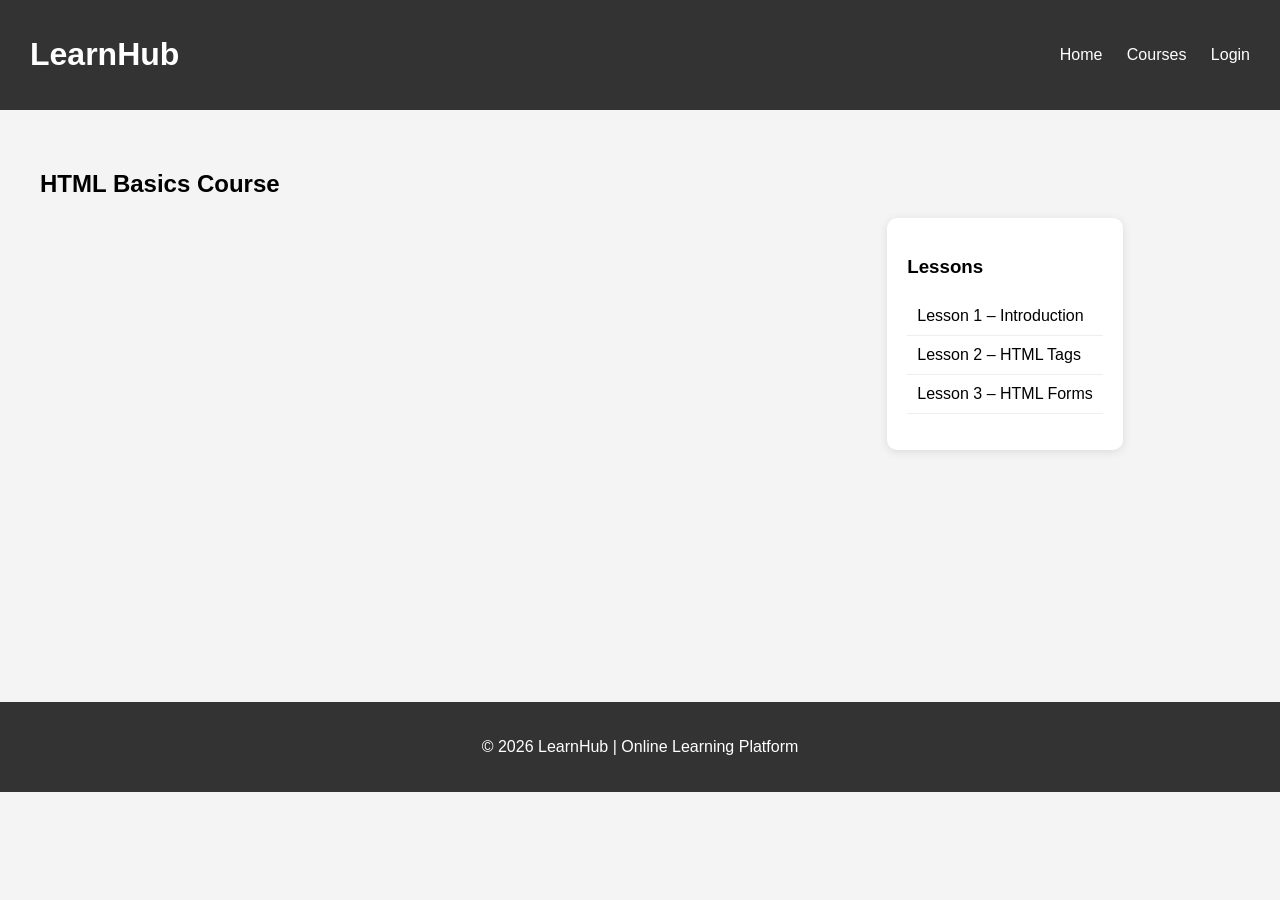
==== course.html @ 604b62c5 "Day 2: Added video lesson system" ====
<!DOCTYPE html>
<html lang="en">

<head>
<meta charset="UTF-8">
<meta name="viewport" content="width=device-width, initial-scale=1.0">
<title>Course - LearnHub</title>
<link rel="stylesheet" href="style.css">
</head>

<body>

<header>
<h1>LearnHub</h1>
<nav>
<a href="index.html">Home</a>
<a href="#">Courses</a>
<a href="#">Login</a>
</nav>
</header>

<section class="course-page">

<h2>HTML Basics Course</h2>

<div class="course-layout">

<div class="video-player">

<iframe width="700" height="400"
src="https://www.youtube.com/embed/qz0aGYrrlhU"
title="HTML Tutorial"
frameborder="0"
allowfullscreen>
</iframe>

</div>

<div class="lesson-list">

<h3>Lessons</h3>

<ul>
<li onclick="playVideo('qz0aGYrrlhU')">Lesson 1 – Introduction</li>
<li onclick="playVideo('UB1O30fR-EE')">Lesson 2 – HTML Tags</li>
<li onclick="playVideo('HD13eq_Pmp8')">Lesson 3 – HTML Forms</li>
</ul>

</div>

</div>

</section>

<footer>
<p>© 2026 LearnHub | Online Learning Platform</p>
</footer>

<script src="script.js"></script>

</body>
</html>
---- style.css ----
body{
font-family: Arial;
margin:0;
background:#f4f4f4;
}

header{
display:flex;
justify-content:space-between;
align-items:center;
background:#333;
color:white;
padding:15px 30px;
}

nav a{
color:white;
margin-left:20px;
text-decoration:none;
}

.hero{
text-align:center;
padding:80px 20px;
background:#4CAF50;
color:white;
}

.hero button{
padding:10px 20px;
font-size:16px;
border:none;
background:white;
color:#4CAF50;
cursor:pointer;
}

.courses{
padding:40px;
text-align:center;
}

.course-container{
display:flex;
justify-content:center;
gap:20px;
margin-top:30px;
}

.course-card{
background:white;
padding:20px;
width:200px;
border-radius:10px;
box-shadow:0 2px 10px rgba(0,0,0,0.1);
}

.course-card button{
margin-top:10px;
padding:8px 15px;
border:none;
background:#4CAF50;
color:white;
cursor:pointer;
}

footer{
text-align:center;
padding:20px;
background:#333;
color:white;
margin-top:40px;
}
.course-page{
padding:40px;
}

.course-layout{
display:flex;
gap:30px;
justify-content:center;
align-items:flex-start;
}

.lesson-list{
background:white;
padding:20px;
border-radius:10px;
box-shadow:0 2px 10px rgba(0,0,0,0.1);
}

.lesson-list ul{
list-style:none;
padding:0;
}

.lesson-list li{
padding:10px;
cursor:pointer;
border-bottom:1px solid #eee;
}

.lesson-list li:hover{
background:#f4f4f4;
}
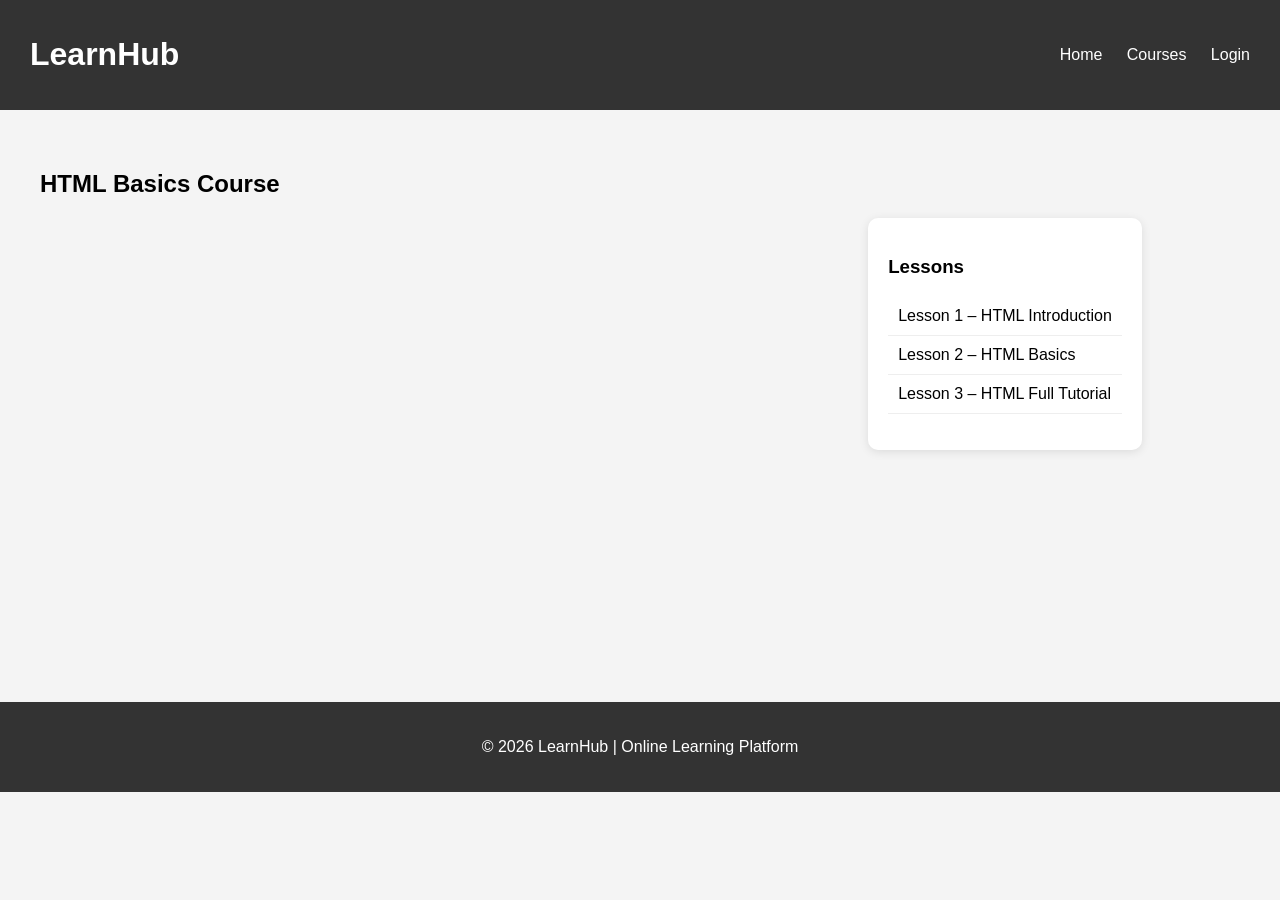
==== commit 52fbc6eb: "Day 2: Added video lesson system" ====
--- a/course.html
+++ b/course.html
@@ -12,11 +12,13 @@
 
 <header>
 <h1>LearnHub</h1>
+
 <nav>
 <a href="index.html">Home</a>
 <a href="#">Courses</a>
 <a href="#">Login</a>
 </nav>
+
 </header>
 
 <section class="course-page">
@@ -27,9 +29,11 @@
 
 <div class="video-player">
 
-<iframe width="700" height="400"
-src="https://www.youtube.com/embed/qz0aGYrrlhU"
-title="HTML Tutorial"
+<iframe
+id="videoPlayer"
+width="700"
+height="400"
+src="https://www.youtube.com/embed/HcOc7P5BMi4"
 frameborder="0"
 allowfullscreen>
 </iframe>
@@ -41,9 +45,19 @@
 <h3>Lessons</h3>
 
 <ul>
-<li onclick="playVideo('qz0aGYrrlhU')">Lesson 1 – Introduction</li>
-<li onclick="playVideo('UB1O30fR-EE')">Lesson 2 – HTML Tags</li>
-<li onclick="playVideo('HD13eq_Pmp8')">Lesson 3 – HTML Forms</li>
+
+<li onclick="playVideo('HcOc7P5BMi4')">
+Lesson 1 – HTML Introduction
+</li>
+
+<li onclick="playVideo('BsDoLVMnmZs')">
+Lesson 2 – HTML Basics
+</li>
+
+<li onclick="playVideo('kUMe1FH4CHE')">
+Lesson 3 – HTML Full Tutorial
+</li>
+
 </ul>
 
 </div>
@@ -60,3 +74,4 @@
 
 </body>
 </html>
+
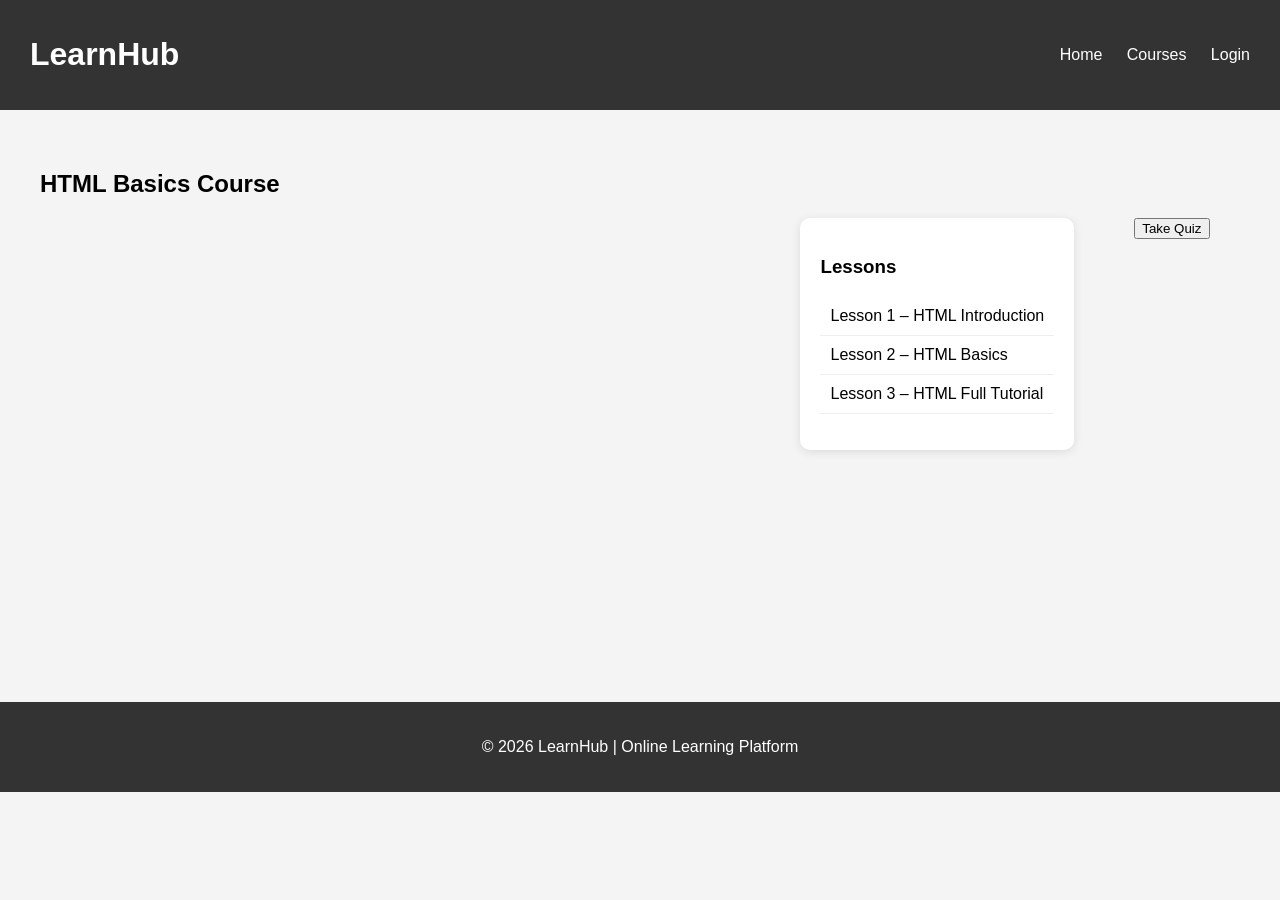
==== commit 1ded1e92: "Day 3: Added quiz system and video player" ====
--- a/course.html
+++ b/course.html
@@ -4,13 +4,14 @@
 <head>
 <meta charset="UTF-8">
 <meta name="viewport" content="width=device-width, initial-scale=1.0">
-<title>Course - LearnHub</title>
+<title>HTML Course - LearnHub</title>
 <link rel="stylesheet" href="style.css">
 </head>
 
 <body>
 
 <header>
+
 <h1>LearnHub</h1>
 
 <nav>
@@ -34,9 +35,12 @@
 width="700"
 height="400"
 src="https://www.youtube.com/embed/HcOc7P5BMi4"
+title="HTML Tutorial"
 frameborder="0"
+allow="accelerometer; autoplay; clipboard-write; encrypted-media; gyroscope; picture-in-picture"
 allowfullscreen>
 </iframe>
+
 
 </div>
 
@@ -62,16 +66,25 @@
 
 </div>
 
+<br>
+<button onclick="location.href='quiz.html'">
+Take Quiz
+</button>
+
 </div>
 
 </section>
 
 <footer>
+
 <p>© 2026 LearnHub | Online Learning Platform</p>
+
 </footer>
 
 <script src="script.js"></script>
 
 </body>
+
 </html>
 
+
--- a/style.css
+++ b/style.css
@@ -71,6 +71,9 @@
 color:white;
 margin-top:40px;
 }
+
+/* COURSE PAGE */
+
 .course-page{
 padding:40px;
 }
@@ -103,3 +106,32 @@
 .lesson-list li:hover{
 background:#f4f4f4;
 }
+
+.quiz-page{
+padding:40px;
+text-align:center;
+}
+
+.quiz-container{
+background:white;
+padding:30px;
+max-width:600px;
+margin:auto;
+border-radius:10px;
+box-shadow:0 2px 10px rgba(0,0,0,0.1);
+}
+
+.quiz-container label{
+display:block;
+margin:10px 0;
+cursor:pointer;
+}
+
+.quiz-container button{
+margin-top:20px;
+padding:10px 20px;
+border:none;
+background:#4CAF50;
+color:white;
+cursor:pointer;
+}
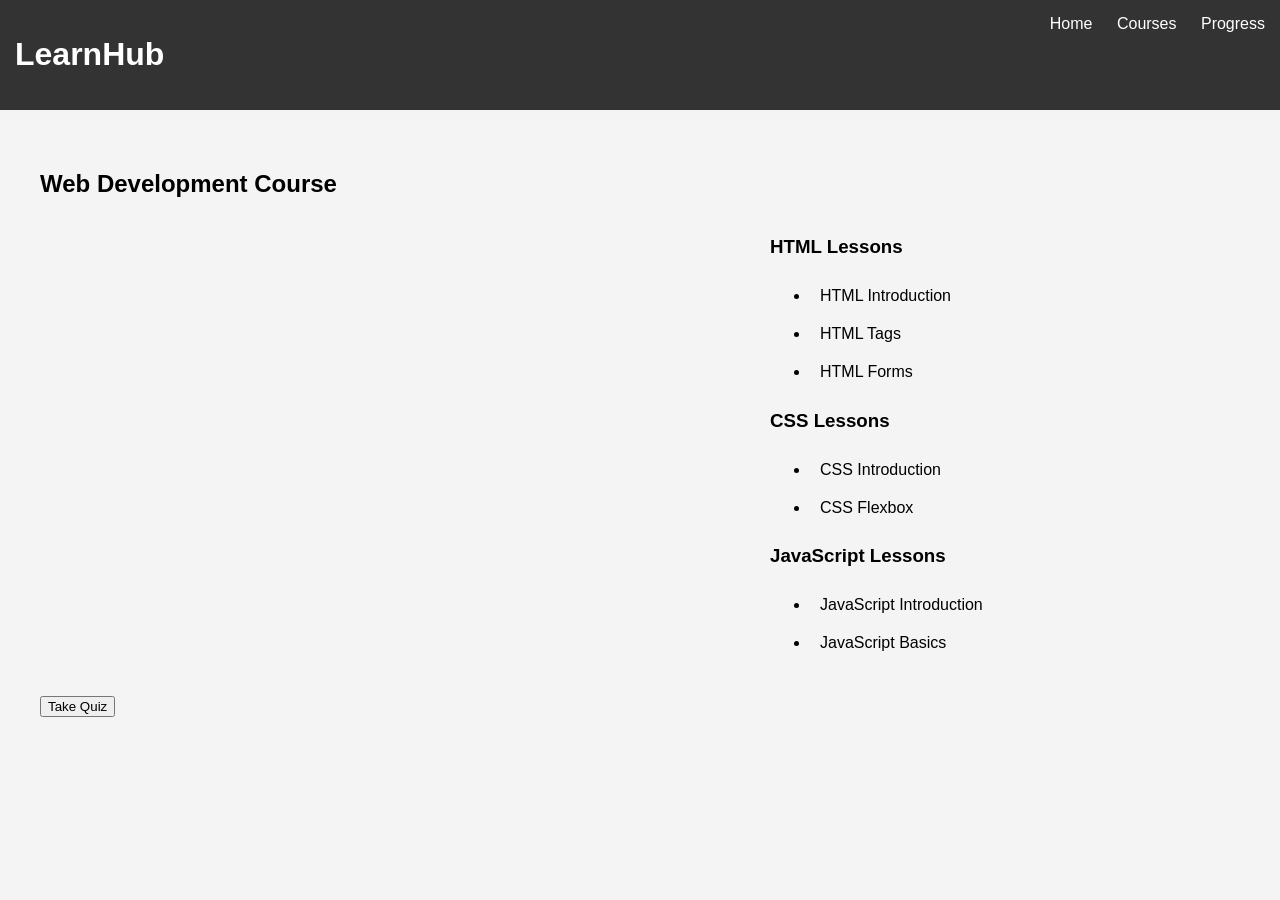
==== commit 3912b1b5: "Online Learning Platform - CodTech Internship Task 2" ====
--- a/course.html
+++ b/course.html
@@ -3,8 +3,7 @@
 
 <head>
 <meta charset="UTF-8">
-<meta name="viewport" content="width=device-width, initial-scale=1.0">
-<title>HTML Course - LearnHub</title>
+<title>Courses | LearnHub</title>
 <link rel="stylesheet" href="style.css">
 </head>
 
@@ -16,15 +15,16 @@
 
 <nav>
 <a href="index.html">Home</a>
-<a href="#">Courses</a>
-<a href="#">Login</a>
+<a href="course.html">Courses</a>
+<a href="progress.html">Progress</a>
 </nav>
 
 </header>
 
+
 <section class="course-page">
 
-<h2>HTML Basics Course</h2>
+<h2>Web Development Course</h2>
 
 <div class="course-layout">
 
@@ -35,56 +35,79 @@
 width="700"
 height="400"
 src="https://www.youtube.com/embed/HcOc7P5BMi4"
-title="HTML Tutorial"
 frameborder="0"
-allow="accelerometer; autoplay; clipboard-write; encrypted-media; gyroscope; picture-in-picture"
 allowfullscreen>
 </iframe>
 
+</div>
 
-</div>
 
 <div class="lesson-list">
 
-<h3>Lessons</h3>
+<h3>HTML Lessons</h3>
 
 <ul>
 
 <li onclick="playVideo('HcOc7P5BMi4')">
-Lesson 1 – HTML Introduction
+HTML Introduction
 </li>
 
-<li onclick="playVideo('BsDoLVMnmZs')">
-Lesson 2 – HTML Basics
+<li onclick="playVideo('UB1O30fR-EE')">
+HTML Tags
 </li>
 
-<li onclick="playVideo('kUMe1FH4CHE')">
-Lesson 3 – HTML Full Tutorial
+<li onclick="playVideo('HD13eq_Pmp8')">
+HTML Forms
+</li>
+
+</ul>
+
+
+<h3>CSS Lessons</h3>
+
+<ul>
+
+<li onclick="playVideo('1PnVor36_40')">
+CSS Introduction
+</li>
+
+<li onclick="playVideo('yfoY53QXEnI')">
+CSS Flexbox
+</li>
+
+</ul>
+
+
+<h3>JavaScript Lessons</h3>
+
+<ul>
+
+<li onclick="playVideo('PkZNo7MFNFg')">
+JavaScript Introduction
+</li>
+
+<li onclick="playVideo('W6NZfCO5SIk')">
+JavaScript Basics
 </li>
 
 </ul>
 
 </div>
 
+</div>
+
 <br>
+
 <button onclick="location.href='quiz.html'">
 Take Quiz
 </button>
 
-</div>
-
 </section>
-
-<footer>
-
-<p>© 2026 LearnHub | Online Learning Platform</p>
-
-</footer>
 
 <script src="script.js"></script>
 
 </body>
-
 </html>
 
 
+
--- a/style.css
+++ b/style.css
@@ -1,5 +1,5 @@
 body{
-font-family: Arial;
+font-family:Arial;
 margin:0;
 background:#f4f4f4;
 }
@@ -7,10 +7,9 @@
 header{
 display:flex;
 justify-content:space-between;
-align-items:center;
 background:#333;
 color:white;
-padding:15px 30px;
+padding:15px;
 }
 
 nav a{
@@ -21,18 +20,9 @@
 
 .hero{
 text-align:center;
-padding:80px 20px;
+padding:80px;
 background:#4CAF50;
 color:white;
-}
-
-.hero button{
-padding:10px 20px;
-font-size:16px;
-border:none;
-background:white;
-color:#4CAF50;
-cursor:pointer;
 }
 
 .courses{
@@ -44,35 +34,14 @@
 display:flex;
 justify-content:center;
 gap:20px;
-margin-top:30px;
 }
 
 .course-card{
 background:white;
 padding:20px;
 width:200px;
-border-radius:10px;
-box-shadow:0 2px 10px rgba(0,0,0,0.1);
+border-radius:8px;
 }
-
-.course-card button{
-margin-top:10px;
-padding:8px 15px;
-border:none;
-background:#4CAF50;
-color:white;
-cursor:pointer;
-}
-
-footer{
-text-align:center;
-padding:20px;
-background:#333;
-color:white;
-margin-top:40px;
-}
-
-/* COURSE PAGE */
 
 .course-page{
 padding:40px;
@@ -81,57 +50,17 @@
 .course-layout{
 display:flex;
 gap:30px;
-justify-content:center;
-align-items:flex-start;
-}
-
-.lesson-list{
-background:white;
-padding:20px;
-border-radius:10px;
-box-shadow:0 2px 10px rgba(0,0,0,0.1);
-}
-
-.lesson-list ul{
-list-style:none;
-padding:0;
 }
 
 .lesson-list li{
+cursor:pointer;
 padding:10px;
-cursor:pointer;
-border-bottom:1px solid #eee;
 }
 
-.lesson-list li:hover{
-background:#f4f4f4;
+.quiz{
+background:white;
+padding:20px;
+width:400px;
+margin:auto;
 }
 
-.quiz-page{
-padding:40px;
-text-align:center;
-}
-
-.quiz-container{
-background:white;
-padding:30px;
-max-width:600px;
-margin:auto;
-border-radius:10px;
-box-shadow:0 2px 10px rgba(0,0,0,0.1);
-}
-
-.quiz-container label{
-display:block;
-margin:10px 0;
-cursor:pointer;
-}
-
-.quiz-container button{
-margin-top:20px;
-padding:10px 20px;
-border:none;
-background:#4CAF50;
-color:white;
-cursor:pointer;
-}
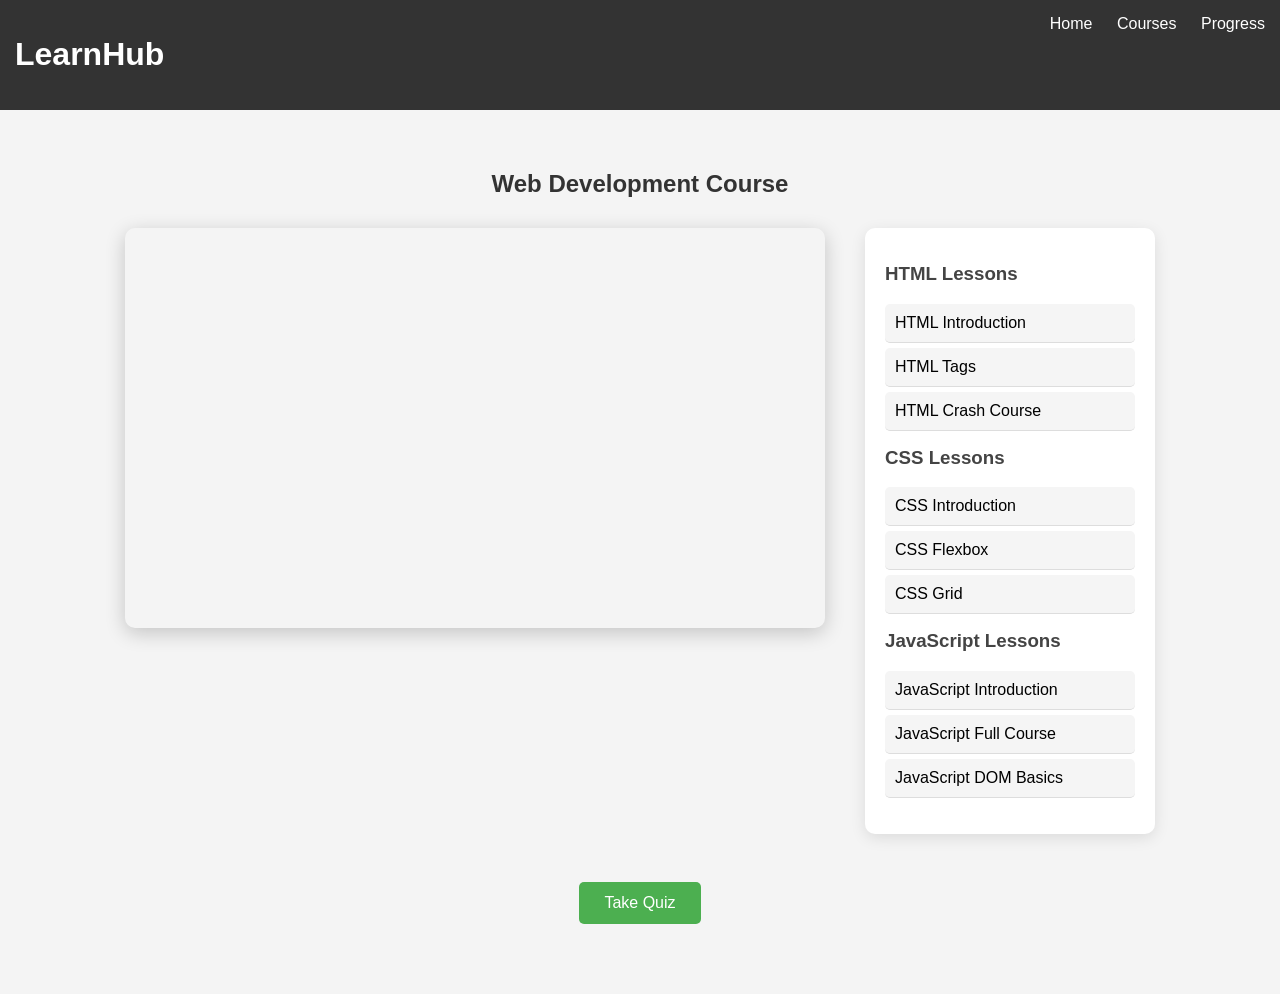
==== commit eaf1cd1f: "Added Online Learning Platform Project" ====
--- a/course.html
+++ b/course.html
@@ -3,6 +3,7 @@
 
 <head>
 <meta charset="UTF-8">
+<meta name="viewport" content="width=device-width, initial-scale=1.0">
 <title>Courses | LearnHub</title>
 <link rel="stylesheet" href="style.css">
 </head>
@@ -30,16 +31,19 @@
 
 <div class="video-player">
 
-<iframe
+<iframe 
 id="videoPlayer"
-width="700"
+width="700" 
 height="400"
-src="https://www.youtube.com/embed/HcOc7P5BMi4"
+src="https://www.youtube.com/embed/HD13eq_Pmp8"
+title="YouTube video player"
 frameborder="0"
+allow="accelerometer; autoplay; clipboard-write; encrypted-media; gyroscope; picture-in-picture"
 allowfullscreen>
 </iframe>
 
 </div>
+
 
 
 <div class="lesson-list">
@@ -47,52 +51,29 @@
 <h3>HTML Lessons</h3>
 
 <ul>
-
-<li onclick="playVideo('HcOc7P5BMi4')">
-HTML Introduction
-</li>
-
-<li onclick="playVideo('UB1O30fR-EE')">
-HTML Tags
-</li>
-
-<li onclick="playVideo('HD13eq_Pmp8')">
-HTML Forms
-</li>
-
+<li onclick="playVideo('HD13eq_Pmp8')">HTML Introduction</li>
+<li onclick="playVideo('qz0aGYrrlhU')">HTML Tags</li>
+<li onclick="playVideo('UB1O30fR-EE')">HTML Crash Course</li>
 </ul>
-
 
 <h3>CSS Lessons</h3>
 
 <ul>
-
-<li onclick="playVideo('1PnVor36_40')">
-CSS Introduction
-</li>
-
-<li onclick="playVideo('yfoY53QXEnI')">
-CSS Flexbox
-</li>
-
+<li onclick="playVideo('1PnVor36_40')">CSS Introduction</li>
+<li onclick="playVideo('yfoY53QXEnI')">CSS Flexbox</li>
+<li onclick="playVideo('OXGznpKZ_sA')">CSS Grid</li>
 </ul>
-
 
 <h3>JavaScript Lessons</h3>
 
 <ul>
-
-<li onclick="playVideo('PkZNo7MFNFg')">
-JavaScript Introduction
-</li>
-
-<li onclick="playVideo('W6NZfCO5SIk')">
-JavaScript Basics
-</li>
-
+<li onclick="playVideo('W6NZfCO5SIk')">JavaScript Introduction</li>
+<li onclick="playVideo('PkZNo7MFNFg')">JavaScript Full Course</li>
+<li onclick="playVideo('upDLs1sn7g4')">JavaScript DOM Basics</li>
 </ul>
 
 </div>
+
 
 </div>
 
@@ -107,7 +88,10 @@
 <script src="script.js"></script>
 
 </body>
+
 </html>
 
 
 
+
+
--- a/style.css
+++ b/style.css
@@ -64,3 +64,150 @@
 margin:auto;
 }
 
+.lesson-list li{
+padding:10px;
+cursor:pointer;
+border-bottom:1px solid #ddd;
+}
+
+.lesson-list li:hover{
+background:#f0f0f0;
+}
+
+footer{
+text-align: center;
+padding: 20px;
+background-color: #222;
+color: white;
+margin-top: 40px;
+}
+
+/* Course Page Layout */
+
+.course-page{
+padding:40px;
+font-family: Arial, sans-serif;
+}
+
+.course-page h2{
+text-align:center;
+margin-bottom:30px;
+color:#333;
+}
+
+/* Layout for video + lessons */
+
+.course-layout{
+display:flex;
+gap:40px;
+align-items:flex-start;
+justify-content:center;
+}
+
+/* Video Player */
+
+.video-player iframe{
+border-radius:10px;
+box-shadow:0px 5px 20px rgba(0,0,0,0.2);
+}
+
+/* Lesson List Box */
+
+.lesson-list{
+background:white;
+padding:20px;
+border-radius:10px;
+box-shadow:0px 4px 15px rgba(0,0,0,0.1);
+width:250px;
+}
+
+/* Lesson Headings */
+
+.lesson-list h3{
+margin-top:15px;
+color:#444;
+}
+
+/* Lesson Items */
+
+.lesson-list ul{
+list-style:none;
+padding:0;
+}
+
+.lesson-list li{
+padding:10px;
+margin:5px 0;
+background:#f5f5f5;
+border-radius:5px;
+cursor:pointer;
+transition:0.3s;
+}
+
+/* Hover Effect */
+
+.lesson-list li:hover{
+background:#4CAF50;
+color:white;
+transform:translateX(5px);
+}
+
+/* Quiz Button */
+
+.course-page button{
+display:block;
+margin:30px auto;
+padding:12px 25px;
+background:#4CAF50;
+border:none;
+color:white;
+font-size:16px;
+border-radius:5px;
+cursor:pointer;
+transition:0.3s;
+}
+
+.course-page button:hover{
+background:#45a049;
+transform:scale(1.05);
+}
+
+/* Login Page */
+
+.login-page{
+text-align:center;
+padding:60px;
+}
+
+.login-box{
+width:300px;
+margin:auto;
+background:white;
+padding:30px;
+border-radius:10px;
+box-shadow:0px 5px 20px rgba(0,0,0,0.2);
+}
+
+.login-box input{
+width:100%;
+padding:10px;
+margin:10px 0;
+border:1px solid #ccc;
+border-radius:5px;
+}
+
+.login-box button{
+width:100%;
+padding:10px;
+background:#4CAF50;
+border:none;
+color:white;
+font-size:16px;
+border-radius:5px;
+cursor:pointer;
+}
+
+.login-box button:hover{
+background:#45a049;
+}
+
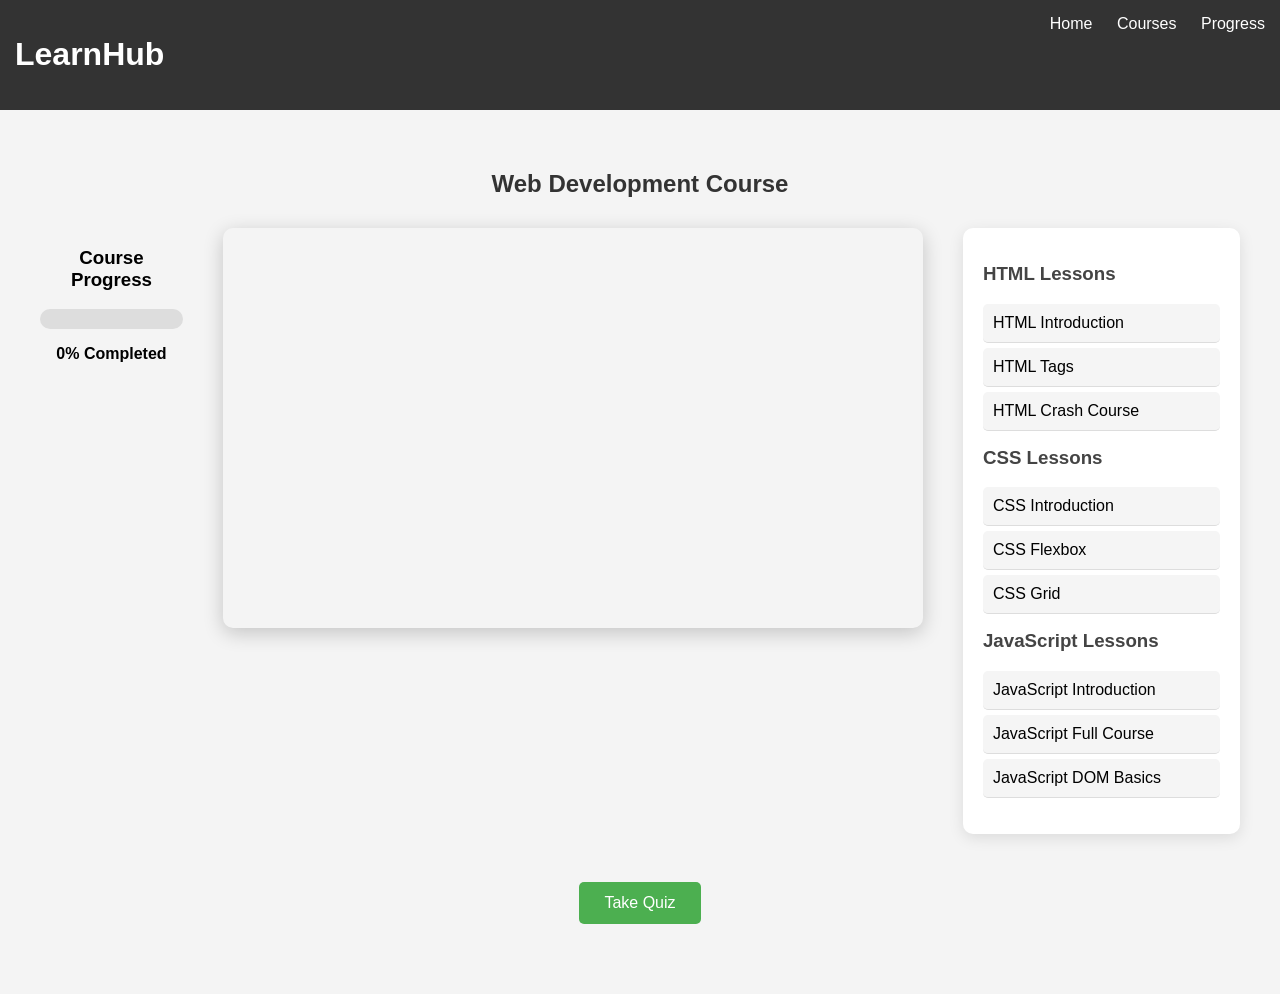
==== commit 3cdd236d: "Task 2 completed - Online Learning Platform with videos, quiz and progress tracking" ====
--- a/course.html
+++ b/course.html
@@ -28,6 +28,17 @@
 <h2>Web Development Course</h2>
 
 <div class="course-layout">
+<div class="progress-section">
+<h3>Course Progress</h3>
+
+<div class="progress-bar">
+<div id="progressFill"></div>
+</div>
+
+<p id="progressText">0% Completed</p>
+
+</div>
+
 
 <div class="video-player">
 
@@ -51,28 +62,29 @@
 <h3>HTML Lessons</h3>
 
 <ul>
-<li onclick="playVideo('HD13eq_Pmp8')">HTML Introduction</li>
-<li onclick="playVideo('qz0aGYrrlhU')">HTML Tags</li>
-<li onclick="playVideo('UB1O30fR-EE')">HTML Crash Course</li>
+<li onclick="playVideo('HD13eq_Pmp8'); updateProgress();">HTML Introduction</li>
+<li onclick="playVideo('qz0aGYrrlhU'); updateProgress();">HTML Tags</li>
+<li onclick="playVideo('UB1O30fR-EE'); updateProgress();">HTML Crash Course</li>
 </ul>
 
 <h3>CSS Lessons</h3>
 
 <ul>
-<li onclick="playVideo('1PnVor36_40')">CSS Introduction</li>
-<li onclick="playVideo('yfoY53QXEnI')">CSS Flexbox</li>
-<li onclick="playVideo('OXGznpKZ_sA')">CSS Grid</li>
+<li onclick="playVideo('1PnVor36_40'); updateProgress();">CSS Introduction</li>
+<li onclick="playVideo('yfoY53QXEnI'); updateProgress();">CSS Flexbox</li>
+<li onclick="playVideo('OXGznpKZ_sA'); updateProgress();">CSS Grid</li>
 </ul>
 
 <h3>JavaScript Lessons</h3>
 
 <ul>
-<li onclick="playVideo('W6NZfCO5SIk')">JavaScript Introduction</li>
-<li onclick="playVideo('PkZNo7MFNFg')">JavaScript Full Course</li>
-<li onclick="playVideo('upDLs1sn7g4')">JavaScript DOM Basics</li>
+<li onclick="playVideo('W6NZfCO5SIk'); updateProgress();">JavaScript Introduction</li>
+<li onclick="playVideo('PkZNo7MFNFg'); updateProgress();">JavaScript Full Course</li>
+<li onclick="playVideo('upDLs1sn7g4'); updateProgress();">JavaScript DOM Basics</li>
 </ul>
 
 </div>
+
 
 
 </div>
--- a/style.css
+++ b/style.css
@@ -211,3 +211,30 @@
 background:#45a049;
 }
 
+/* PROGRESS BAR */
+
+.progress-section{
+margin-bottom:20px;
+text-align:center;
+}
+
+.progress-bar{
+width:100%;
+height:20px;
+background:#ddd;
+border-radius:10px;
+overflow:hidden;
+margin:10px 0;
+}
+
+#progressFill{
+height:100%;
+width:0%;
+background:#4CAF50;
+transition:0.5s;
+}
+
+#progressText{
+font-weight:bold;
+}
+
